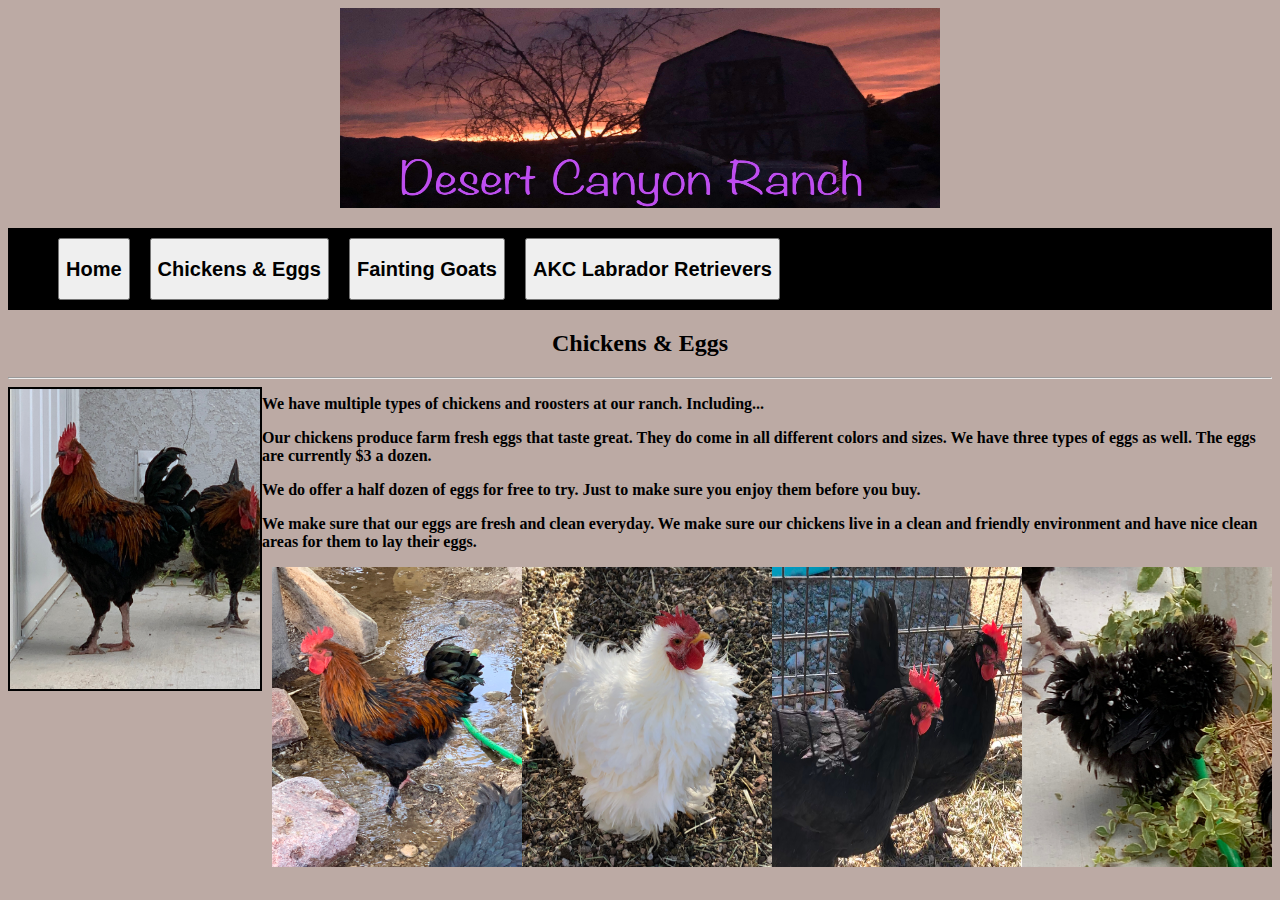
==== Chickens/Chickens.html @ 8329a846 "Add files via upload" ====
<!DOCTYPE html>
<html>
<head>
<title>Desert Canyon Ranch - Chickens</title>
<meta charset="UTF-8">
<meta name="Desert Canyon Ranch" content="Family ranch where we raise chickens, sell farm fresh eggs, and breed AKC registered Labrador Retrievers.">
<meta name="dcpringles" content="David Pringle">
</head>
<body>
<center><img src="../Barn_2.jpg" alt="Title Picture/ logo" height="200" width ="600"></center>
<style>
	body { background: #BCAAA4; }
	#nav { background: black; overflow: auto; }
	#nav ul { float: left; padding: 10px; }
	#nav ul:hover { background: #BCAAA4; }
</style>
<ul id="nav">
	<ul><a href="../index.html"><button type="button"><h2>Home</h2></button></a></ul>
	<ul><a href="../Chickens/Chickens.html"><button type="button"><h2>Chickens & Eggs</h2></button></a></ul> 
	<ul><a href="../Goats/Goats.html"><button type="button"><h2>Fainting Goats</h2></button></a></ul> 
	<ul><a href="../Retriever/Retriever.html"><button type="button"><h2>AKC Labrador Retrievers</h2></button></a></ul> 
</ul> 
<center><h2>Chickens & Eggs</h2></center>
<hr>
<img src="Chicken_2.jpeg" alt="Chicken on Patio" height="300" width="250" align="left" border="2px"> 
<p><b>We have multiple types of chickens and roosters at our ranch. Including...</b></p>
<p><b>Our chickens produce farm fresh eggs that taste great. They do come in all different colors and sizes. We have three types of eggs as well. The eggs are currently $3 a dozen.</b></p>
<p><b>We do offer a half dozen of eggs for free to try. Just to make sure you enjoy them before you buy.</b></p>
<p><b>We make sure that our eggs are fresh and clean everyday. We make sure our chickens live in a clean and friendly environment and have nice clean areas for them to lay their eggs.</b></p>
<img src="Chicken_1.jpeg" alt="Chicken - 1" height="300" width="250" align="right">
<img src="Chicken_3.jpeg" alt="Chicken - 1" height="300" width="250" align="right">
<img src="Chicken_4.jpeg" alt="Chicken - 1" height="300" width="250" align="right">
<img src="Chicken_5.jpeg" alt="Chicken - 1" height="300" width="250" align="right">
</body>
</html>
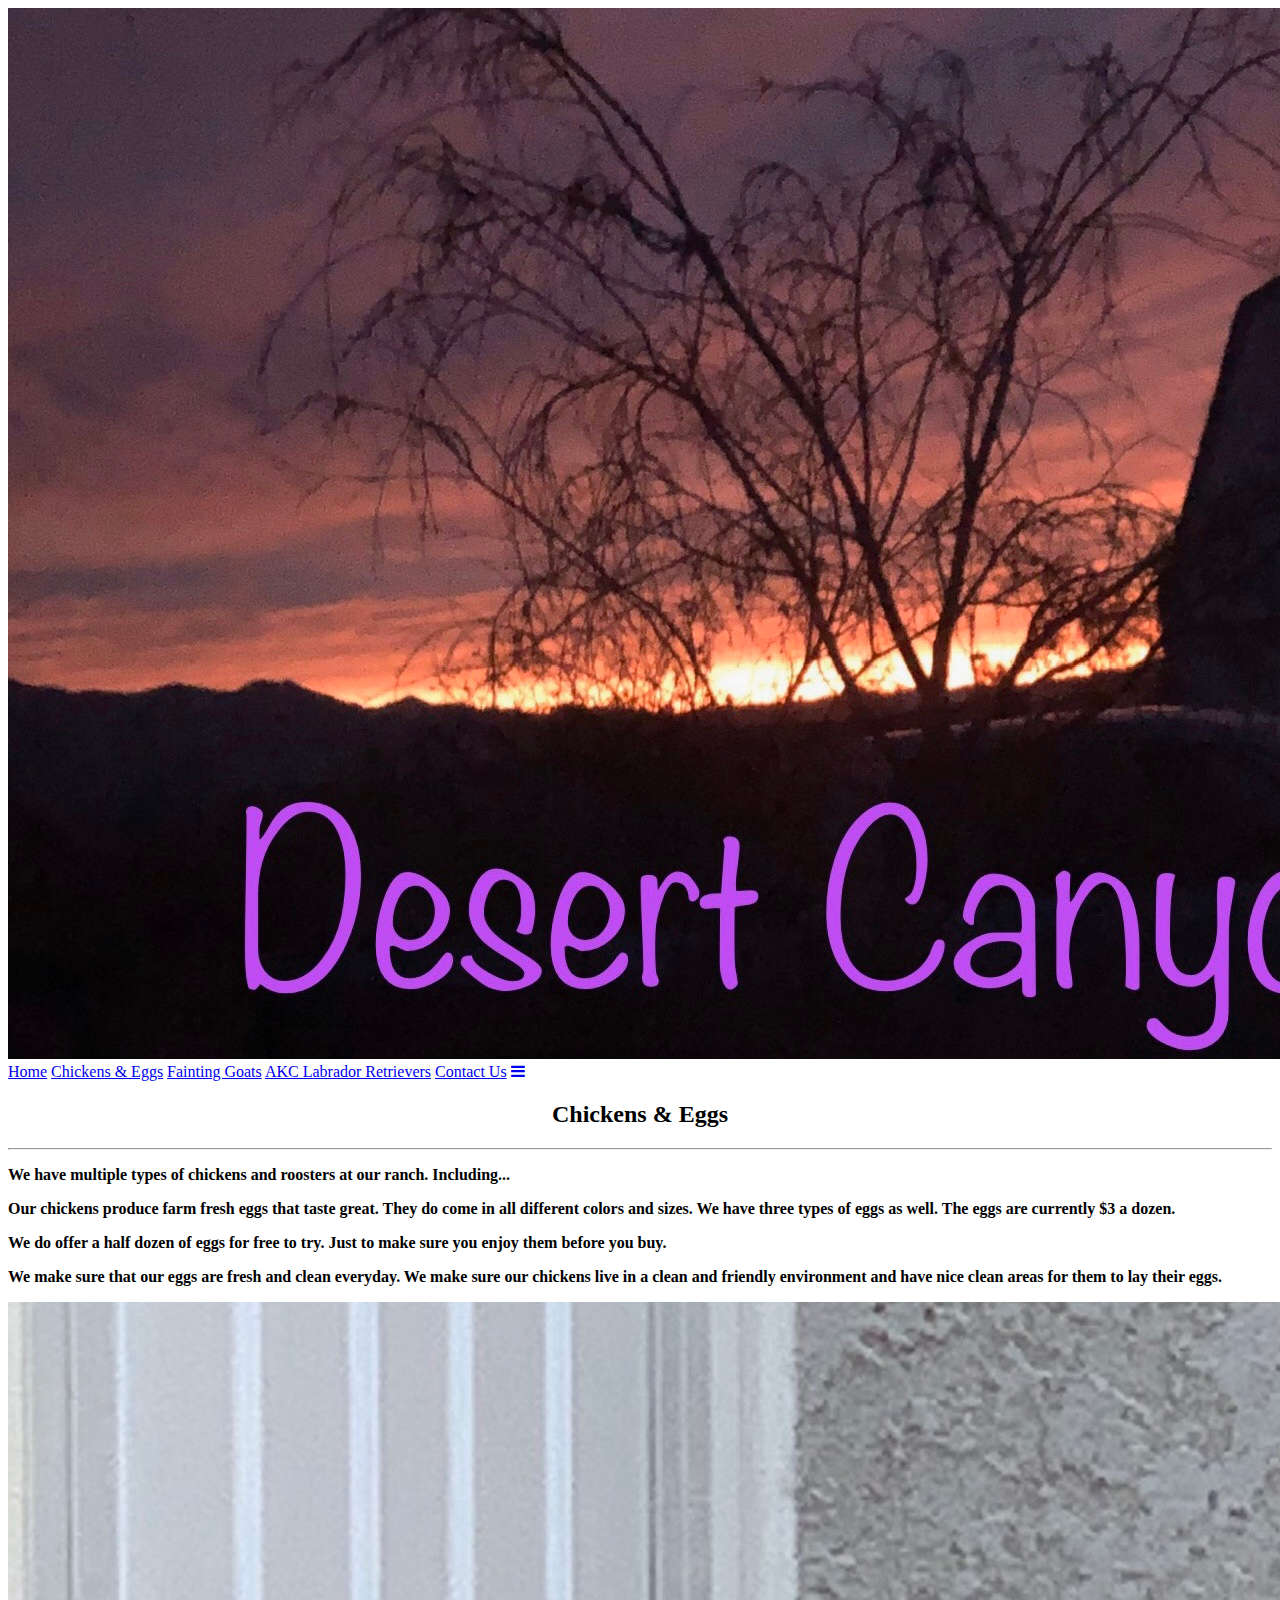
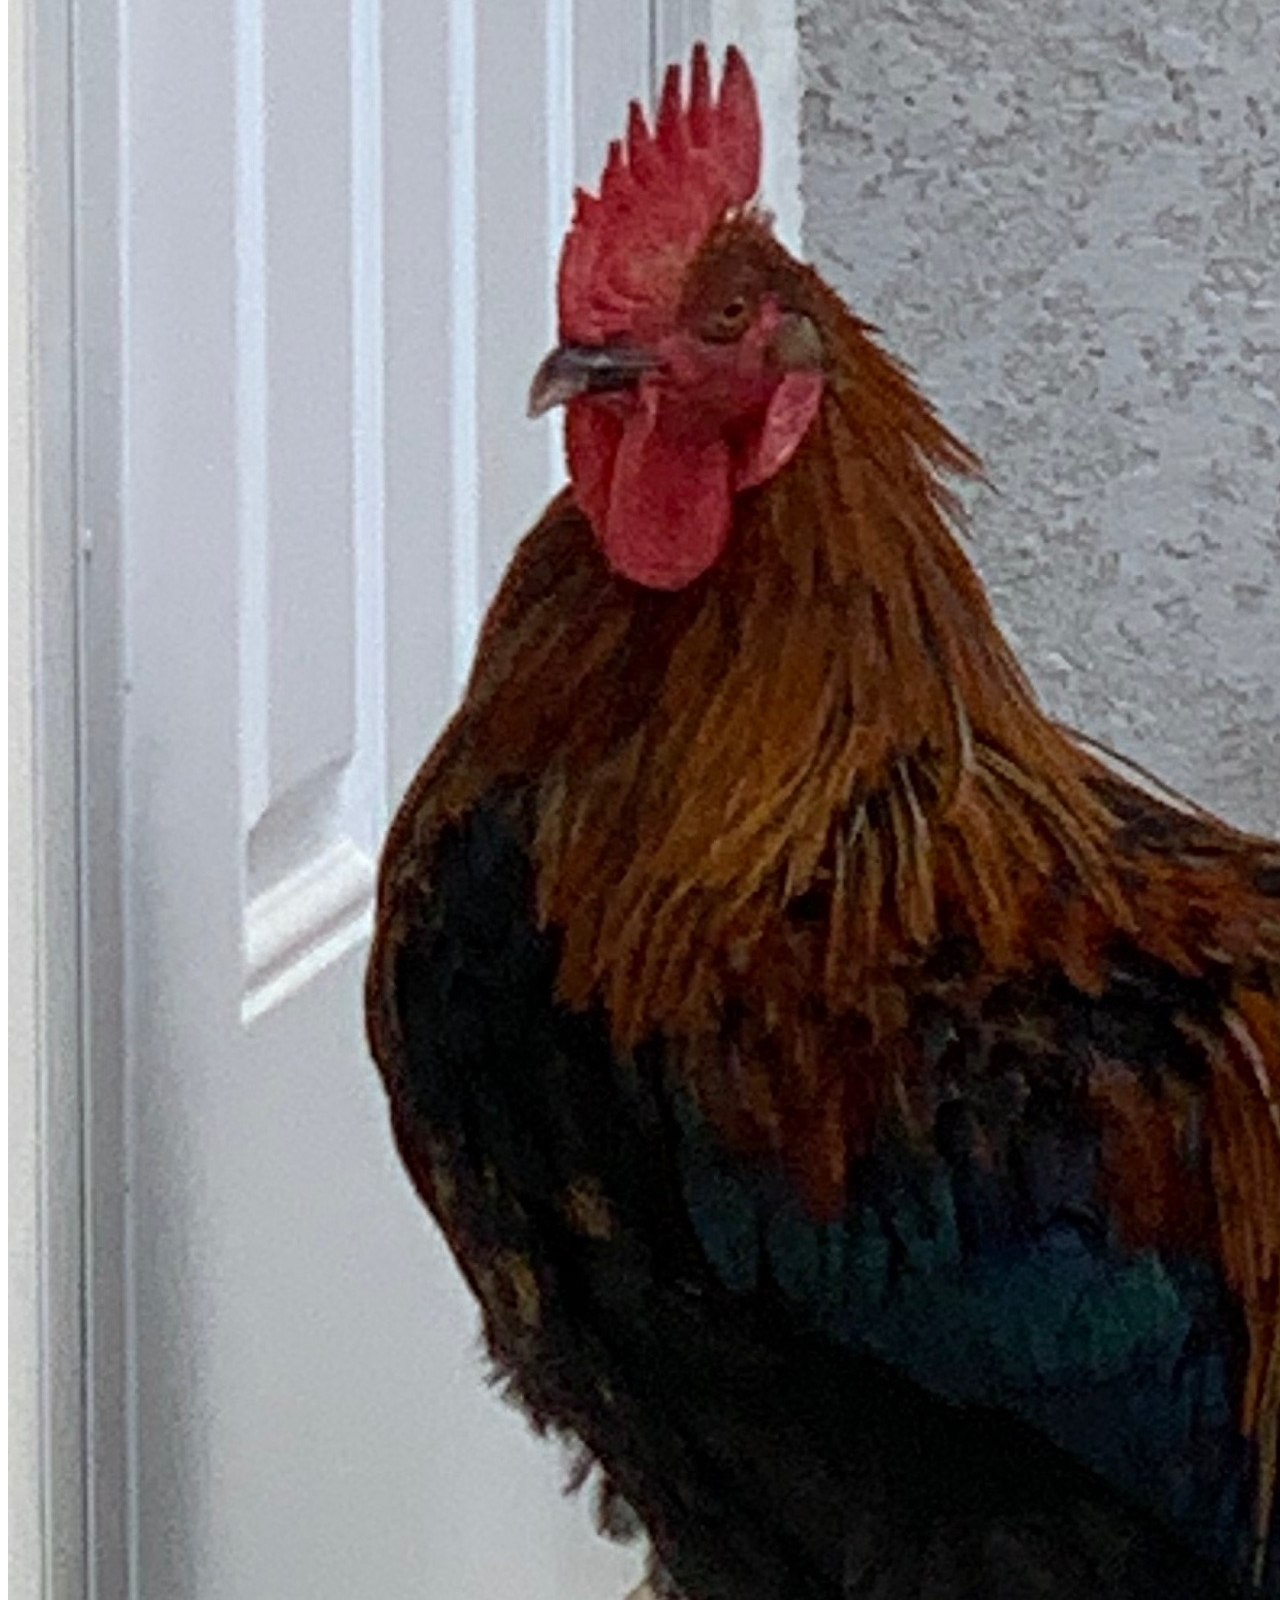
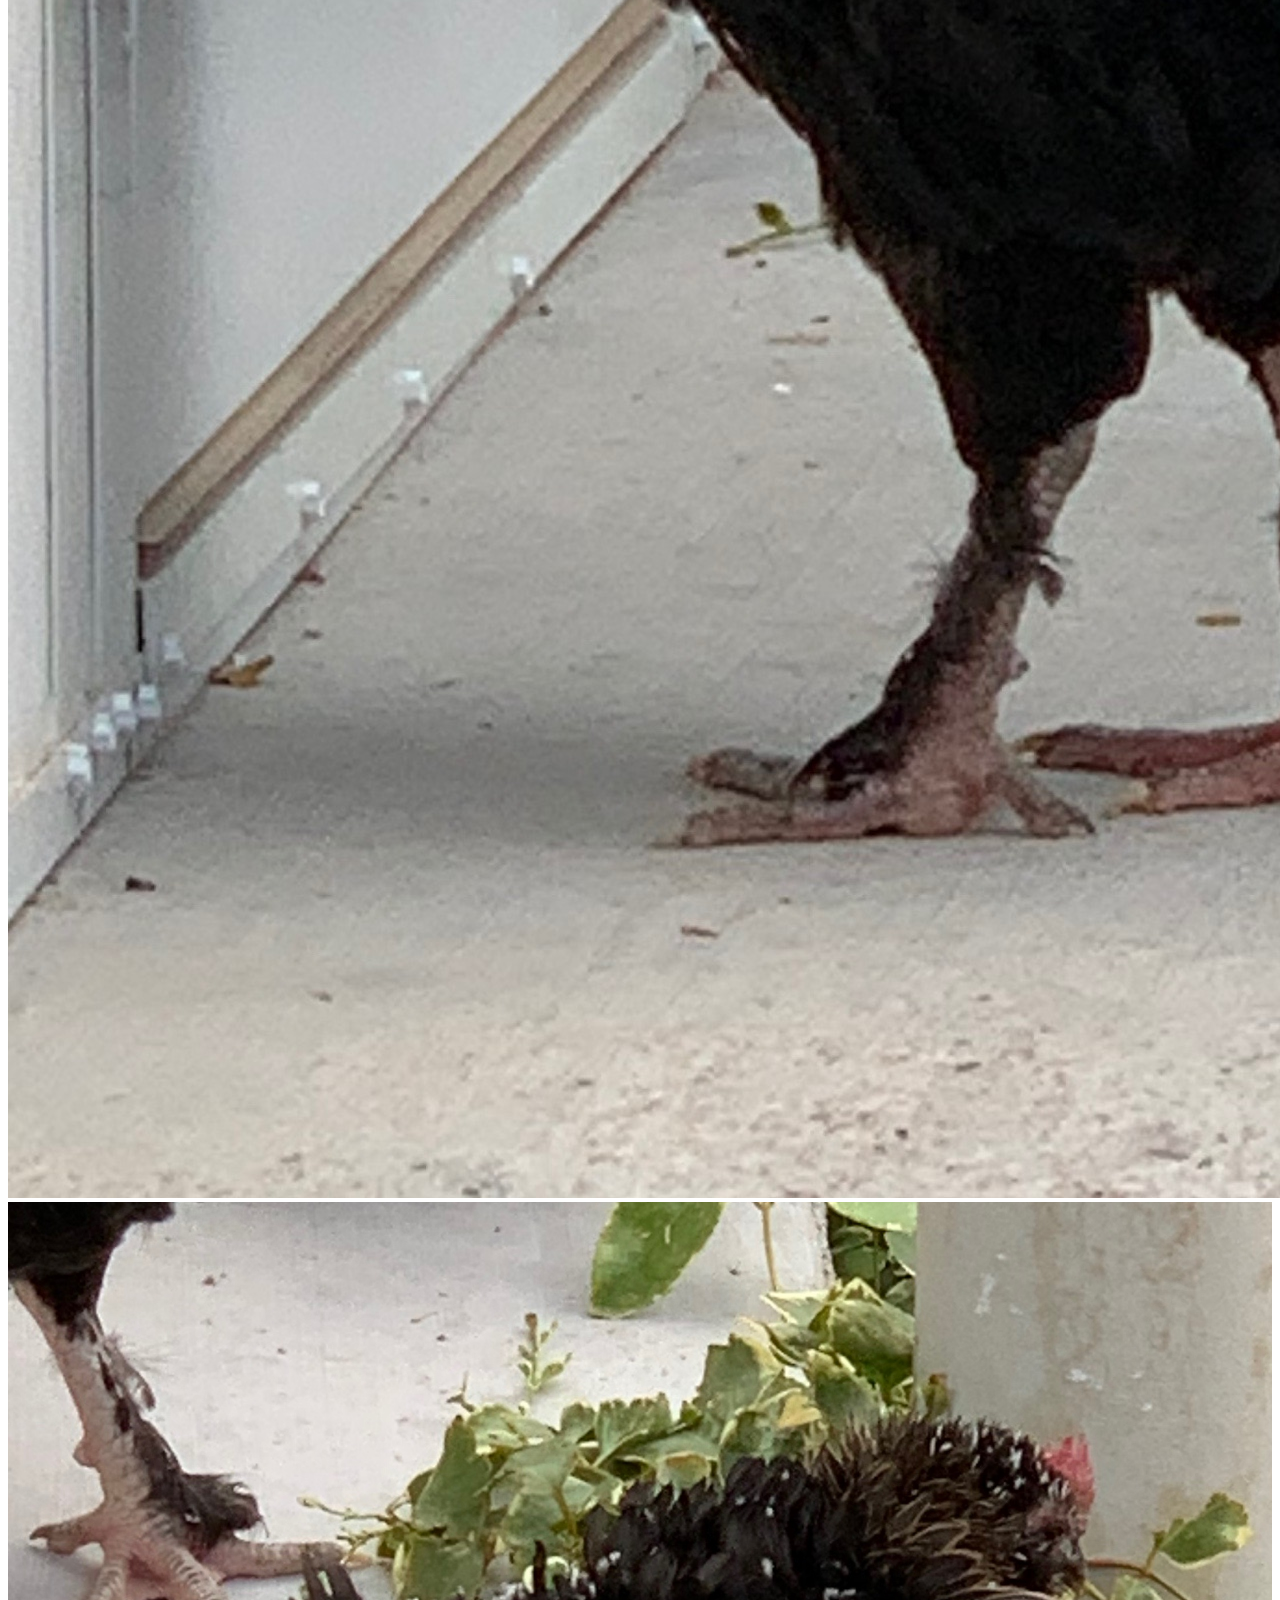
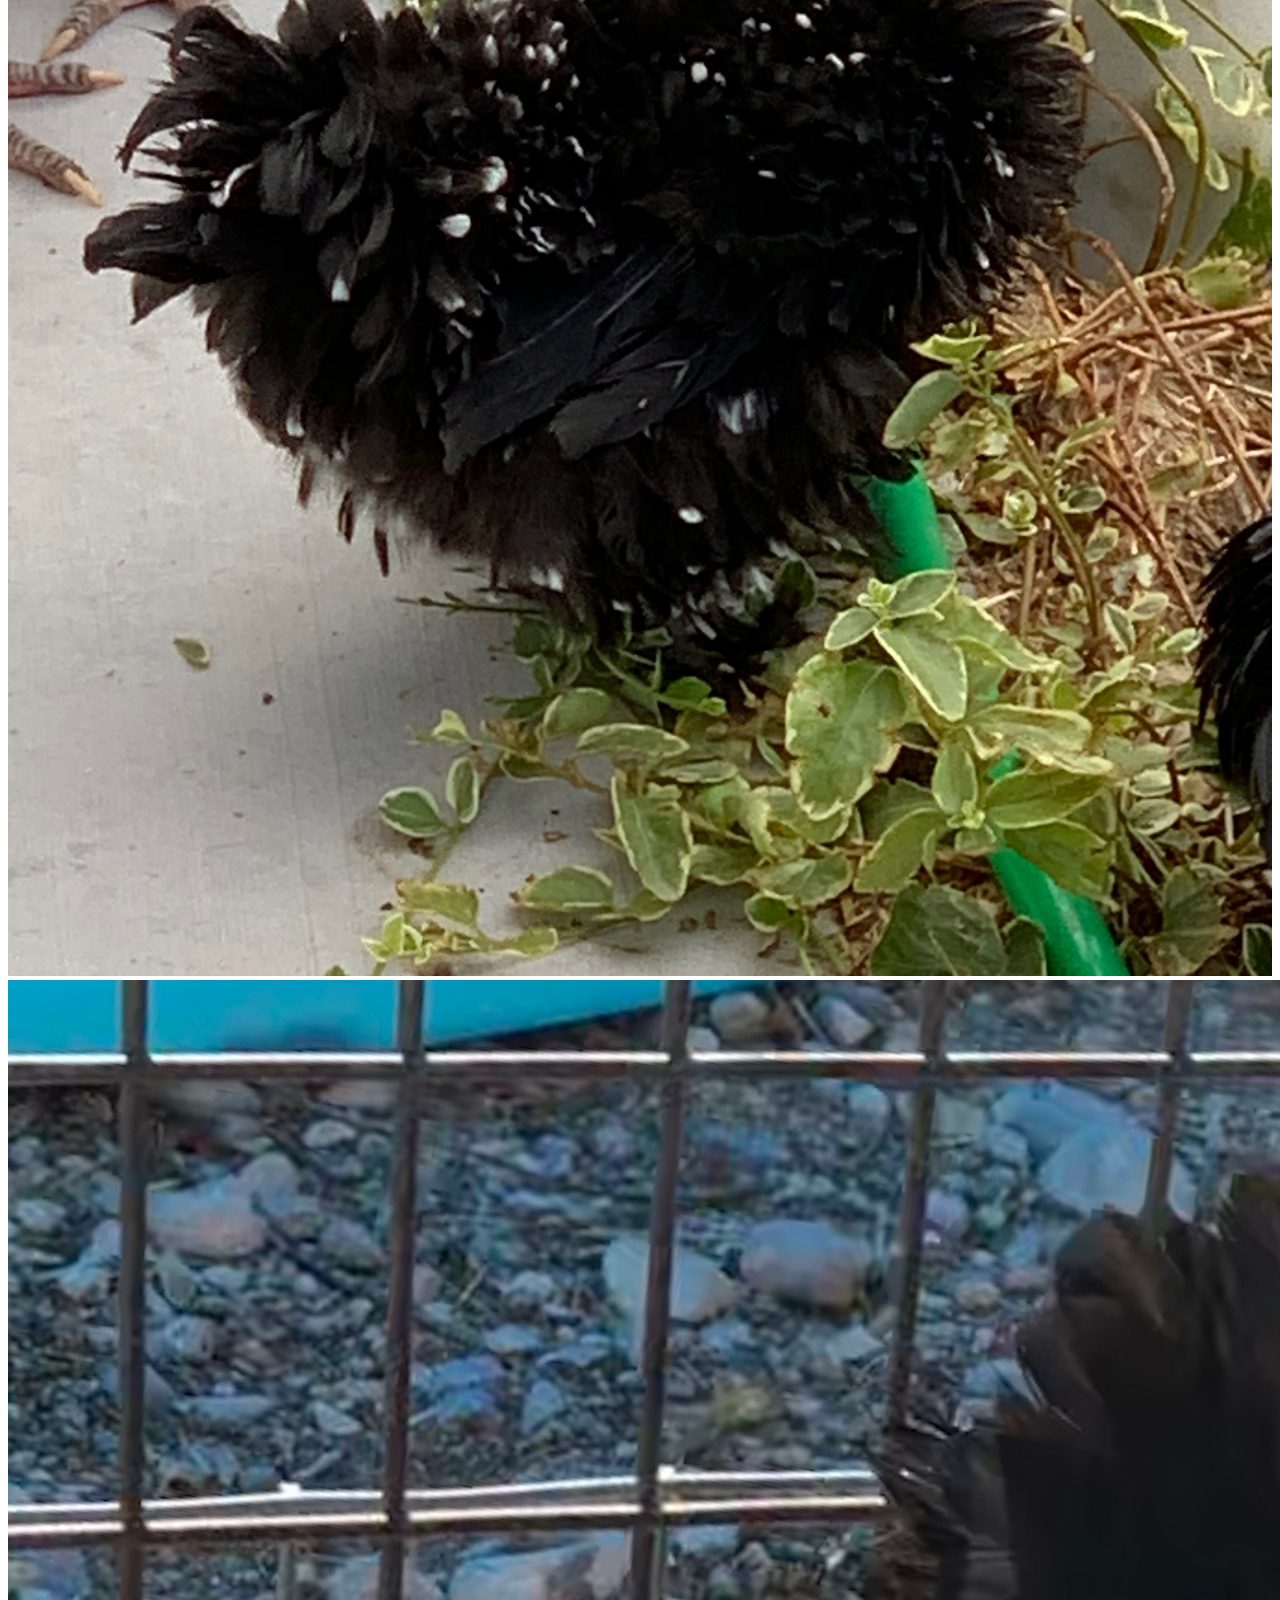
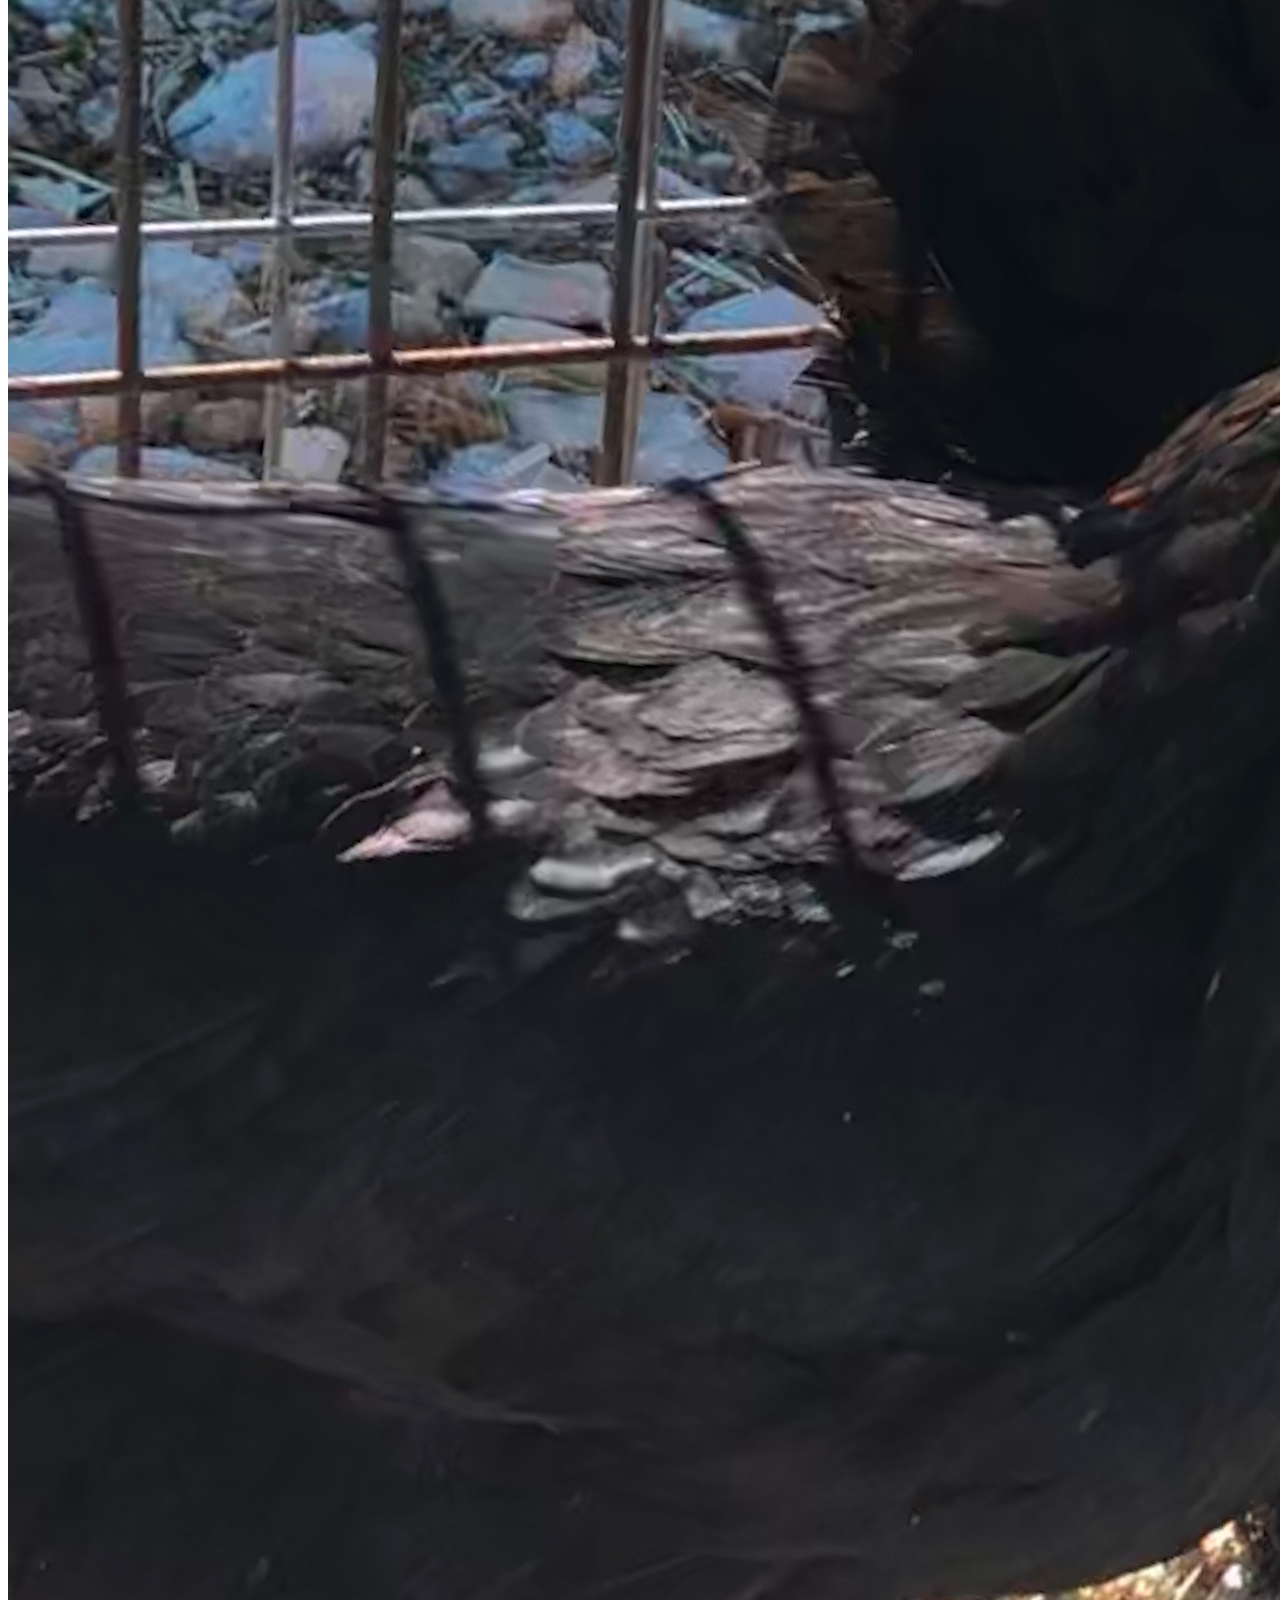
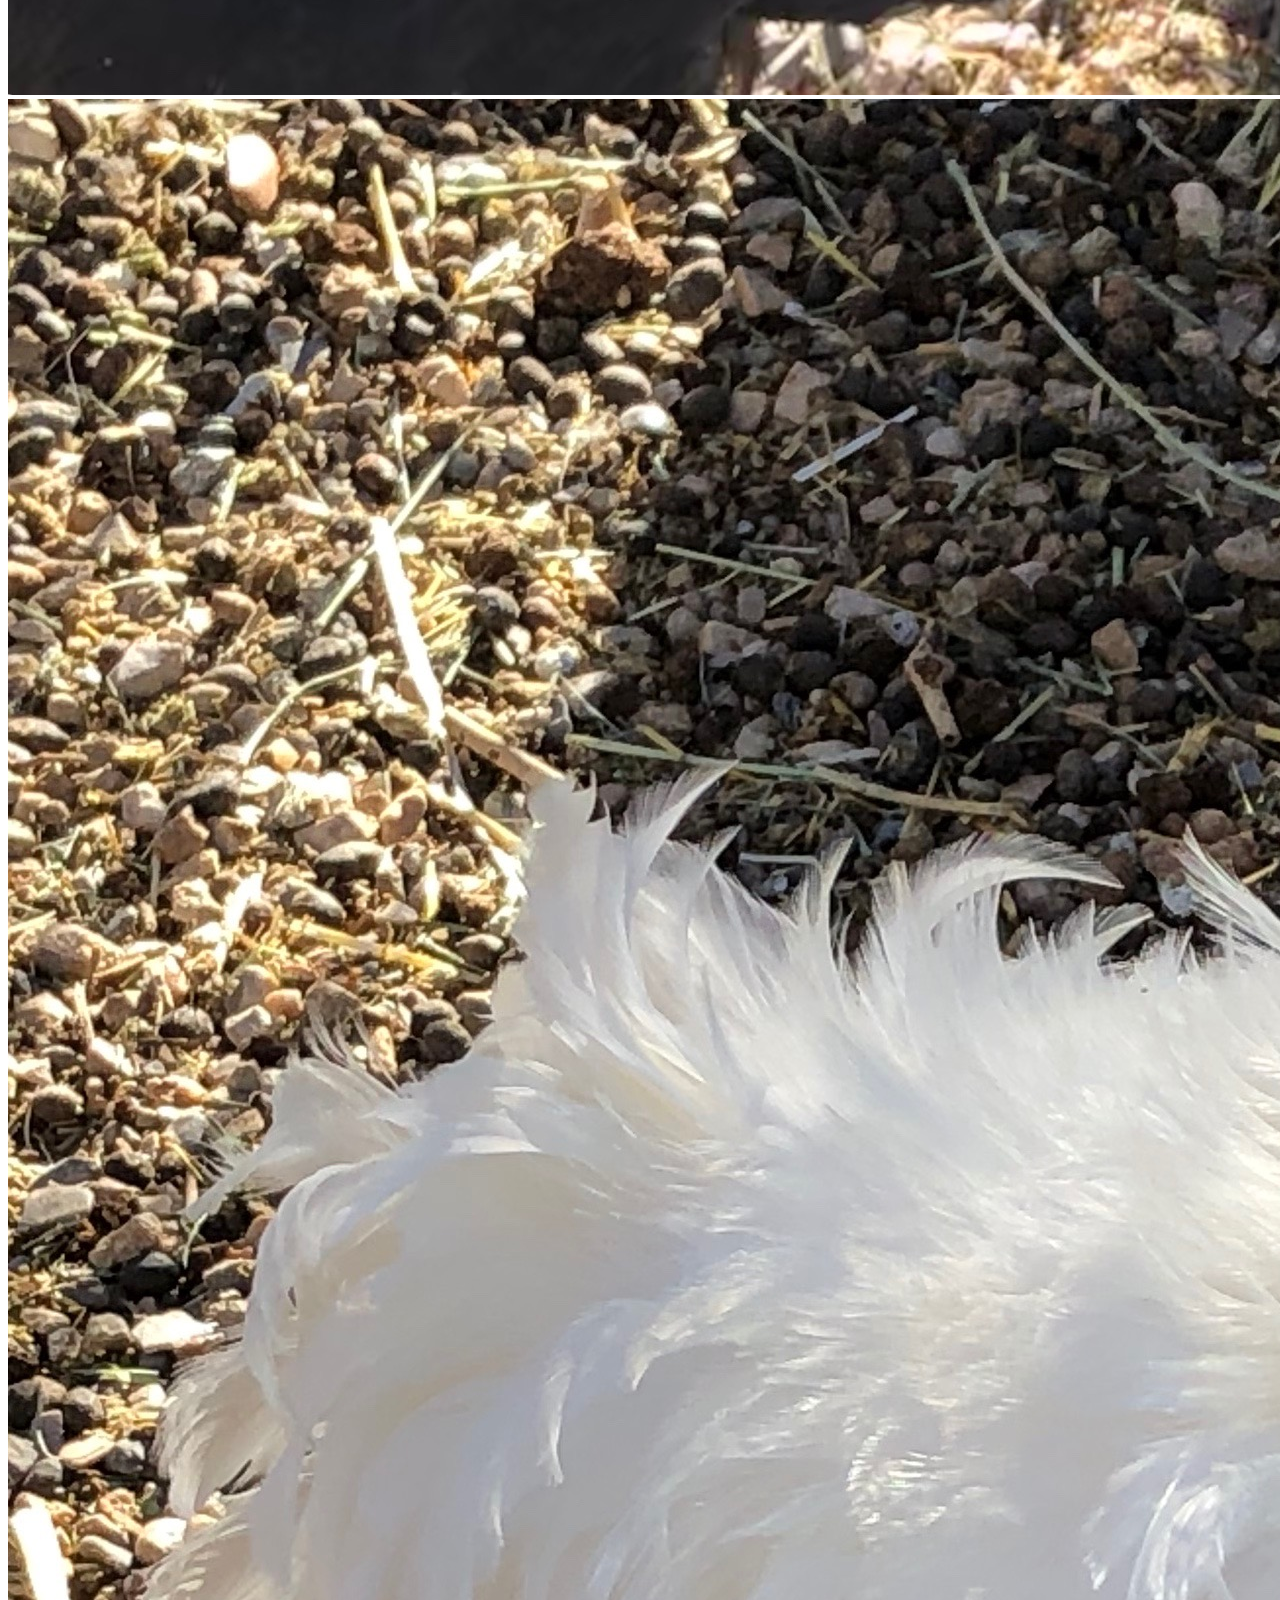
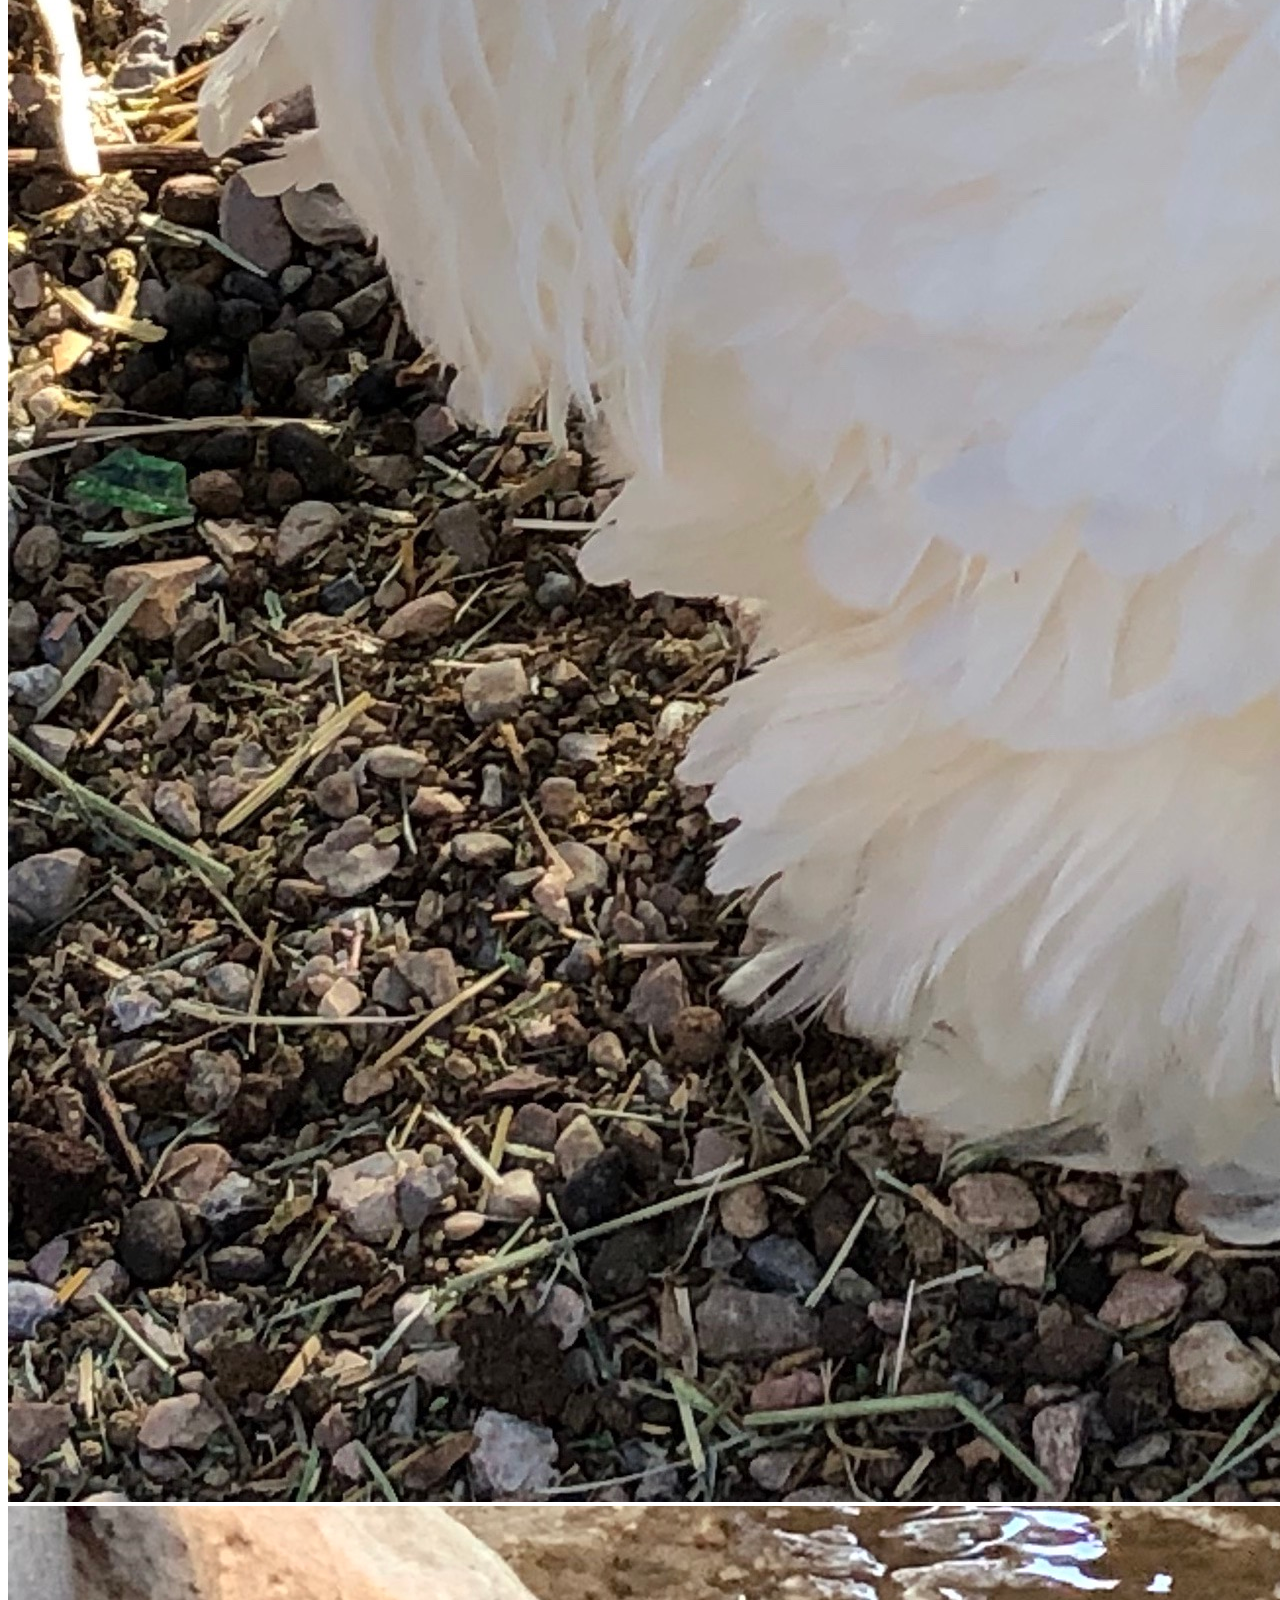
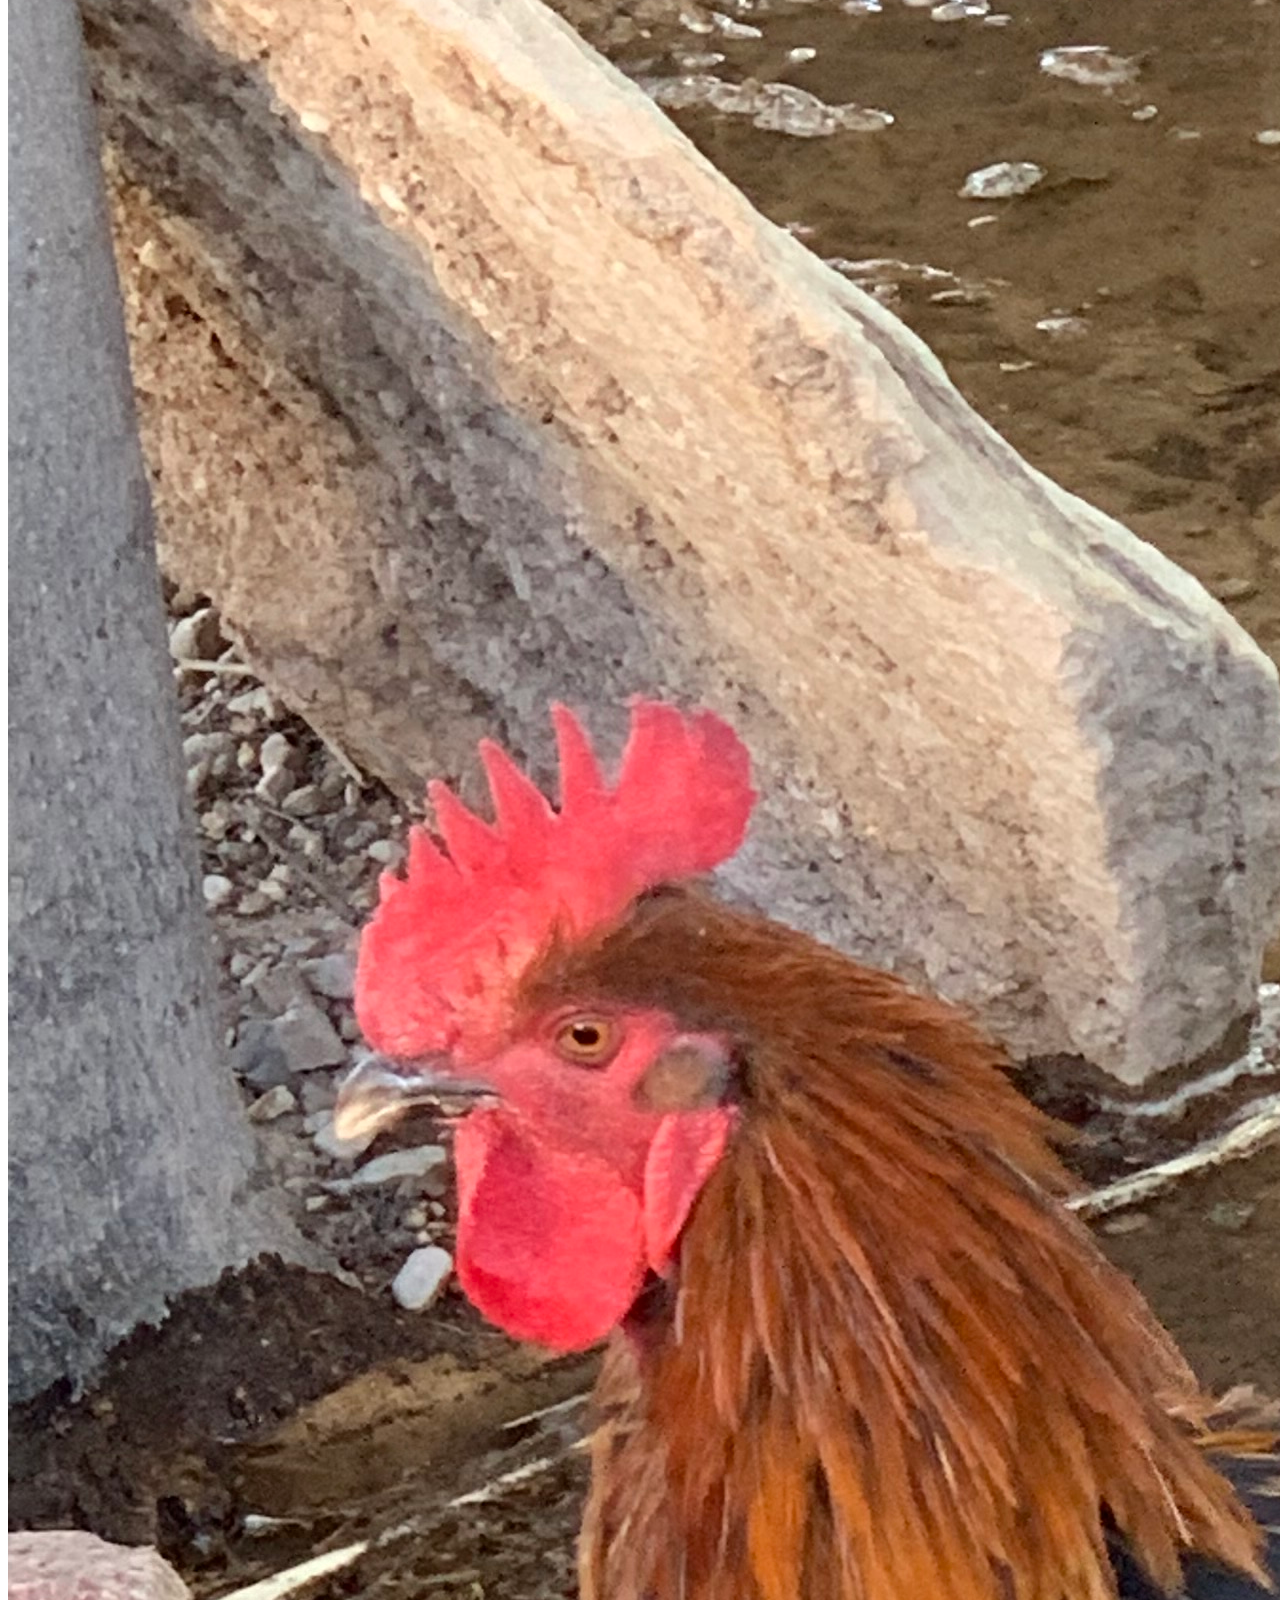
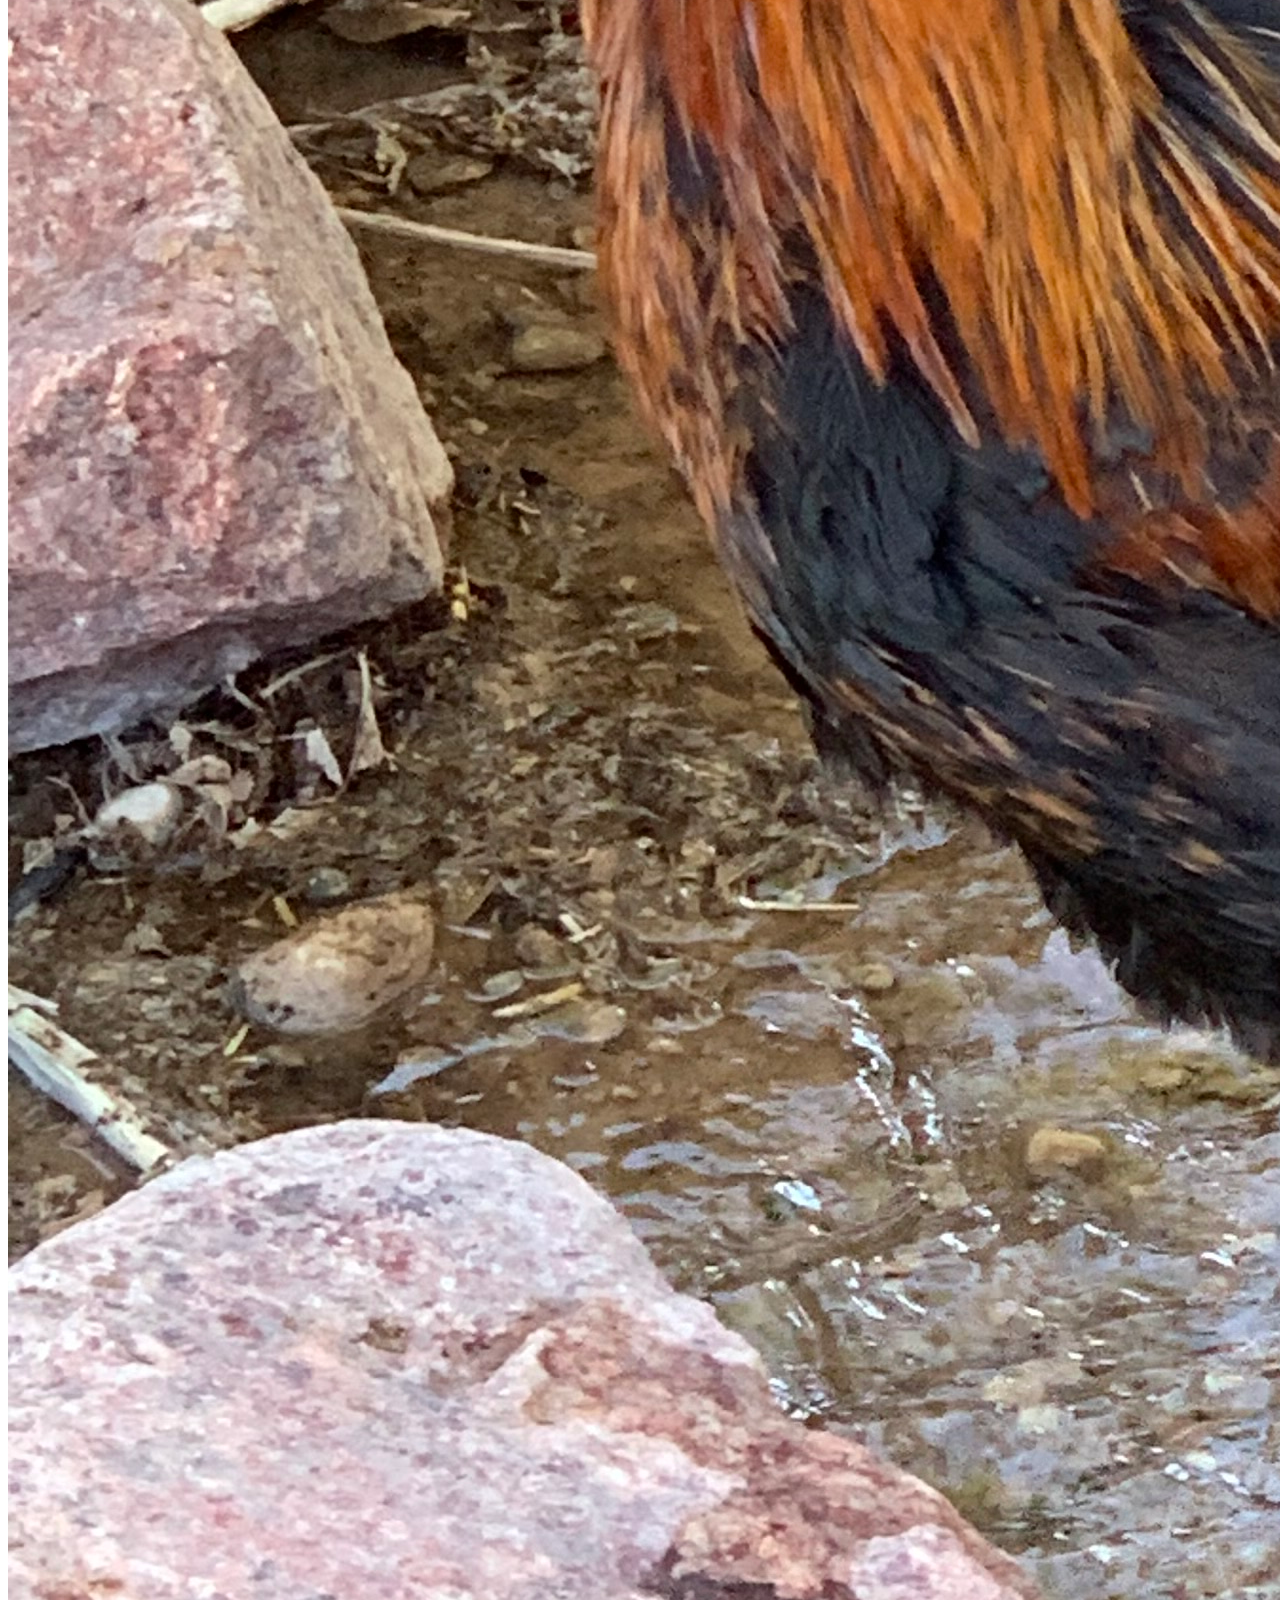
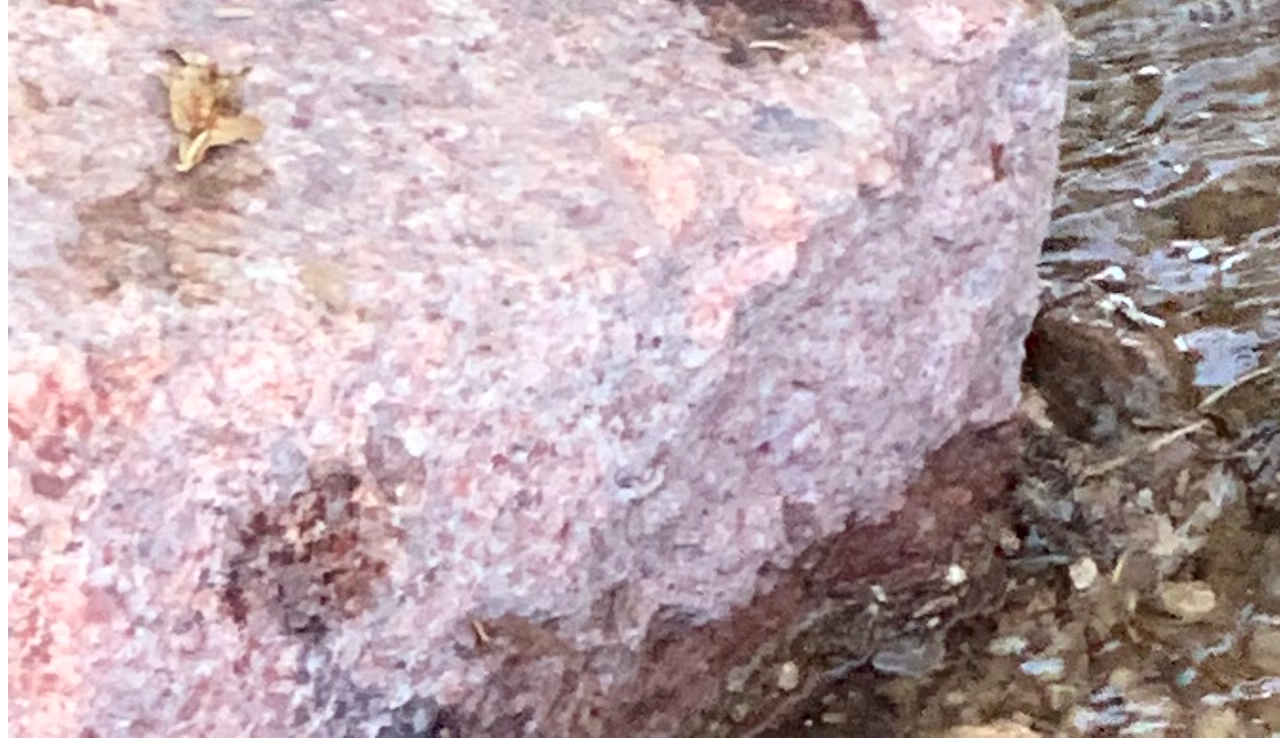
==== commit 7af5e11e: "Add files via upload" ====
--- a/Chickens/Chickens.html
+++ b/Chickens/Chickens.html
@@ -2,34 +2,56 @@
 <html>
 <head>
 <title>Desert Canyon Ranch - Chickens</title>
+<link rel="stylesheet" type="text/css" href="../CSS/stylesheet.css" />
+<script src="../JavaScript/myScript.js"></script>
 <meta charset="UTF-8">
 <meta name="Desert Canyon Ranch" content="Family ranch where we raise chickens, sell farm fresh eggs, and breed AKC registered Labrador Retrievers.">
 <meta name="dcpringles" content="David Pringle">
+<meta name="viewport" content="width=device-width, initial-scale=1.0" />
 </head>
+<div class="logo">
+	<img src="../Barn_2.jpg" 
+		alt="Title Picture/ logo"
+		class="center">
+</div>
+
+<link rel="stylesheet" 
+href="https://cdnjs.cloudflare.com/ajax/libs/font-awesome/4.7.0/css/font-awesome.min.css">
+
+<div class="topnav" id="myTopnav">
+	<a href="../index.html">Home</a>
+	<a href="Chickens/Chickens.html" class="active">Chickens & Eggs</a>
+	<a href="../Goats/Goats.html">Fainting Goats</a>
+	<a href="../Retriever/Retriever.html">AKC Labrador Retrievers</a>
+	<a href="../Contact/contact.html">Contact Us</a>
+	<a href="javascript:void(0);" class="icon" onclick="myFunction()">
+	<i class="fa fa-bars"></i>
+</a>
+</div>
 <body>
-<center><img src="../Barn_2.jpg" alt="Title Picture/ logo" height="200" width ="600"></center>
-<style>
-	body { background: #BCAAA4; }
-	#nav { background: black; overflow: auto; }
-	#nav ul { float: left; padding: 10px; }
-	#nav ul:hover { background: #BCAAA4; }
-</style>
-<ul id="nav">
-	<ul><a href="../index.html"><button type="button"><h2>Home</h2></button></a></ul>
-	<ul><a href="../Chickens/Chickens.html"><button type="button"><h2>Chickens & Eggs</h2></button></a></ul> 
-	<ul><a href="../Goats/Goats.html"><button type="button"><h2>Fainting Goats</h2></button></a></ul> 
-	<ul><a href="../Retriever/Retriever.html"><button type="button"><h2>AKC Labrador Retrievers</h2></button></a></ul> 
-</ul> 
 <center><h2>Chickens & Eggs</h2></center>
 <hr>
-<img src="Chicken_2.jpeg" alt="Chicken on Patio" height="300" width="250" align="left" border="2px"> 
 <p><b>We have multiple types of chickens and roosters at our ranch. Including...</b></p>
 <p><b>Our chickens produce farm fresh eggs that taste great. They do come in all different colors and sizes. We have three types of eggs as well. The eggs are currently $3 a dozen.</b></p>
 <p><b>We do offer a half dozen of eggs for free to try. Just to make sure you enjoy them before you buy.</b></p>
 <p><b>We make sure that our eggs are fresh and clean everyday. We make sure our chickens live in a clean and friendly environment and have nice clean areas for them to lay their eggs.</b></p>
-<img src="Chicken_1.jpeg" alt="Chicken - 1" height="300" width="250" align="right">
-<img src="Chicken_3.jpeg" alt="Chicken - 1" height="300" width="250" align="right">
-<img src="Chicken_4.jpeg" alt="Chicken - 1" height="300" width="250" align="right">
-<img src="Chicken_5.jpeg" alt="Chicken - 1" height="300" width="250" align="right">
+<section>
+<div class="row">
+	<div class="column">
+		<img src="Chicken_2.jpeg" alt="Chicken on Patio" style="width:100%>
+	</div>
+	<div class="column">
+		<img src="Chicken_1.jpeg" alt="Copper Hen" style="width:100%">
+	</div>
+	<div class="column">
+		<img src="Chicken_3.jpeg" alt="Frizzle" >
+	</div>
+	<div class="column">
+		<img src="Chicken_4.jpeg" alt="Copper Rooster" >
+	</div>
+	<div class="column">
+		<img src="Chicken_5.jpeg" alt="Black frizzle" >
+	</div>
+</section>
 </body>
 </html>